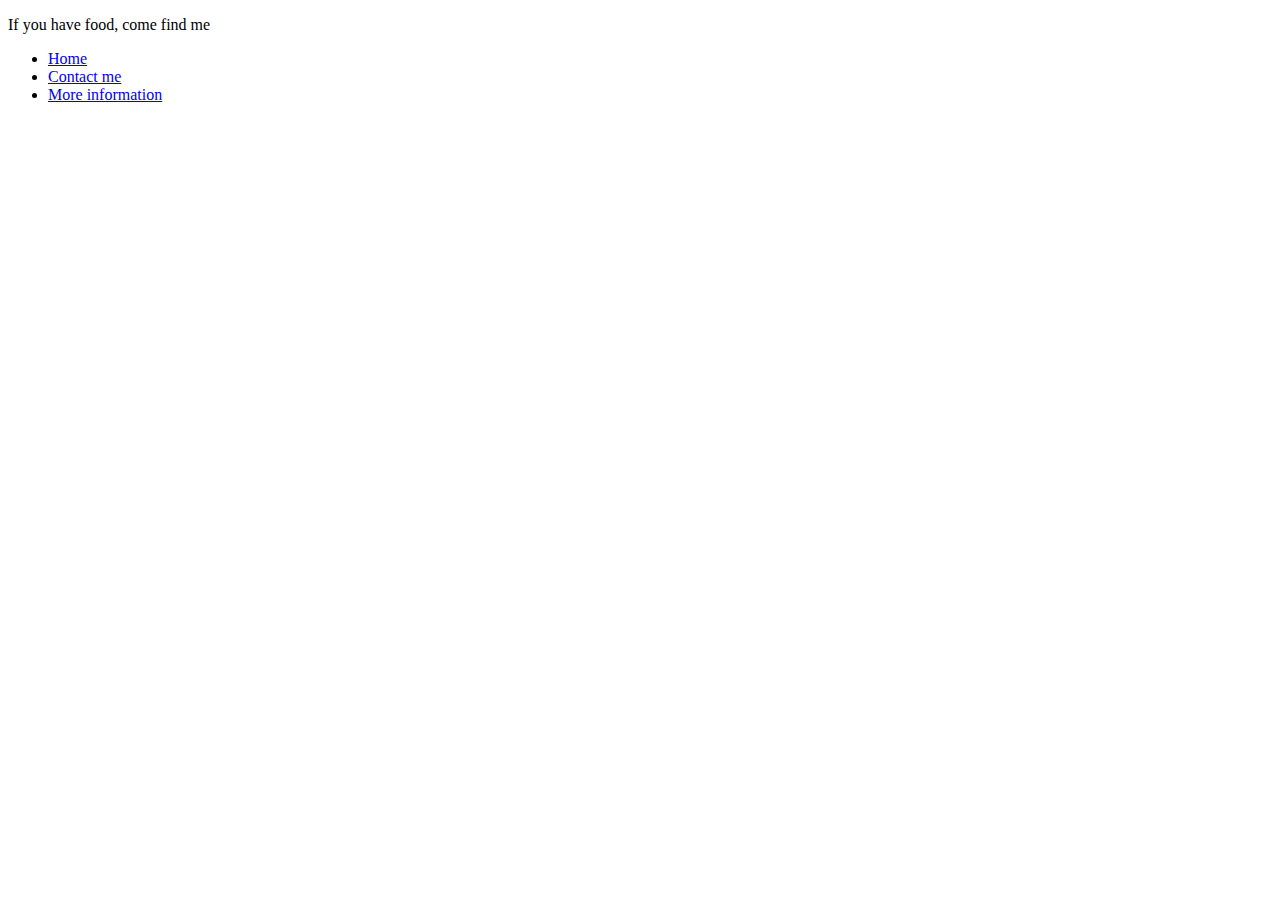
==== public/html/Contact.html @ 5a98339f "Basic HTML struct" ====
<!DOCTYPE html>
<html>
<head>
  <title>Contact me!</title>
  <style>
  </style>
  <script>
  </script>
</head>
<body>
<p> If you have food, come find me</p>
<ul>
  <li><a href = "/">Home</a></li>
  <li><a href = "/Contact">Contact me</a></li>
  <li><a href = "/about">More information</a></li>
</ul>
</body>
</html>
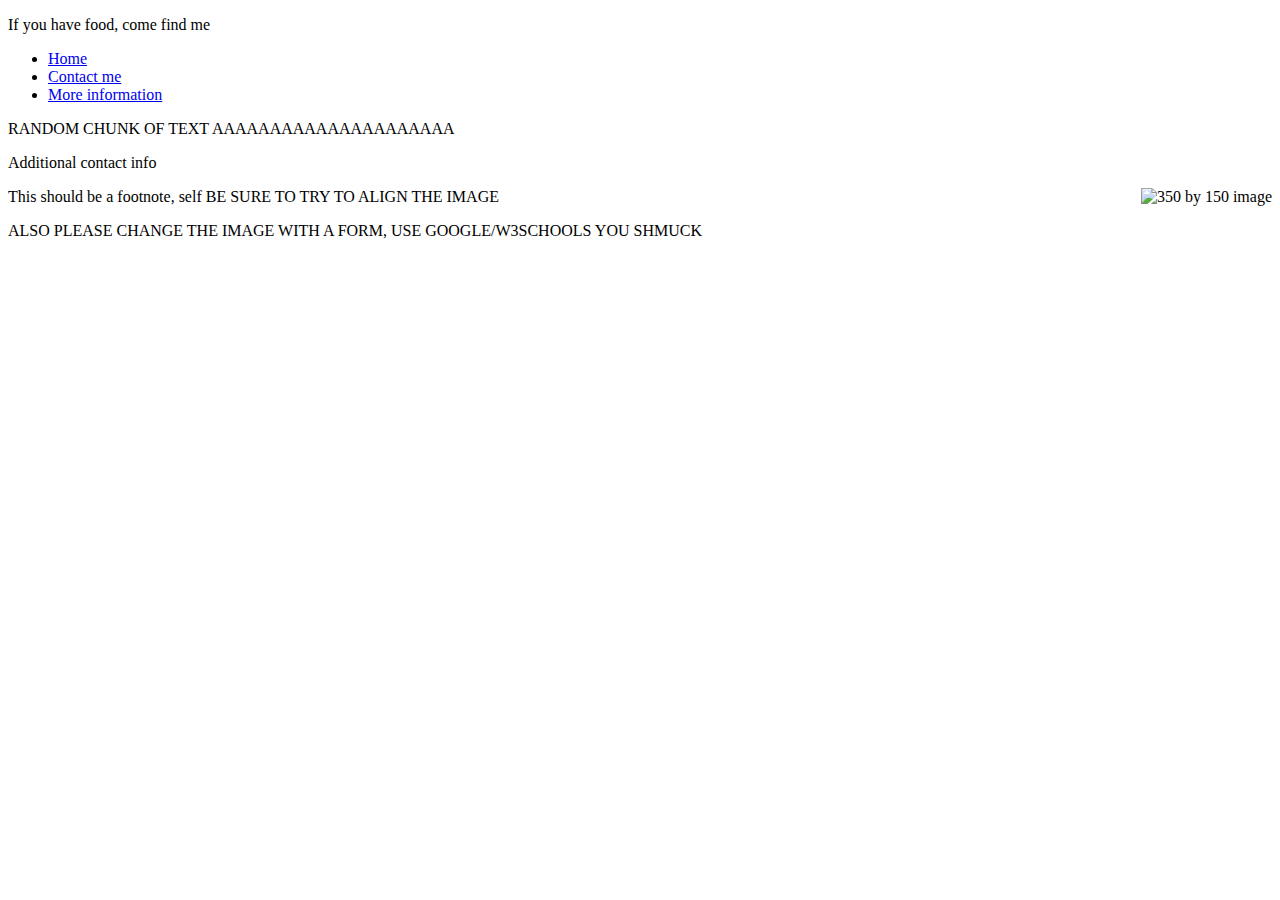
==== commit 69daca12: "Finished contact, began CSS" ====
--- a/public/html/Contact.html
+++ b/public/html/Contact.html
@@ -1,18 +1,32 @@
 <!DOCTYPE html>
 <html>
-<head>
+  <head>
   <title>Contact me!</title>
   <style>
   </style>
   <script>
   </script>
-</head>
-<body>
-<p> If you have food, come find me</p>
-<ul>
-  <li><a href = "/">Home</a></li>
-  <li><a href = "/Contact">Contact me</a></li>
-  <li><a href = "/about">More information</a></li>
-</ul>
-</body>
+  </head>
+  <body>
+    <p> If you have food, come find me</p>
+    <ul>
+      <li><a href = "/">Home</a></li>
+      <li><a href = "/Contact">Contact me</a></li>
+      <li><a href = "/about">More information</a></li>
+    </ul>
+    <div>
+      <p>RANDOM  CHUNK OF TEXT AAAAAAAAAAAAAAAAAAAAA</p>
+    </div>
+    <div>
+      <p>Additional contact info</p>
+    </div>
+    <div id = "aligntest">
+      <img src = "http://placehold.it/350x150" alt = "350 by 150 image" align = "right">
+    </div>
+    <div id = "footnote">
+      <p>This should be a footnote, self BE SURE TO TRY TO ALIGN THE IMAGE</p>
+      <p>ALSO PLEASE CHANGE THE IMAGE WITH A FORM, USE GOOGLE/W3SCHOOLS YOU SHMUCK</p>
+    </div>
+
+  </body>
 </html>
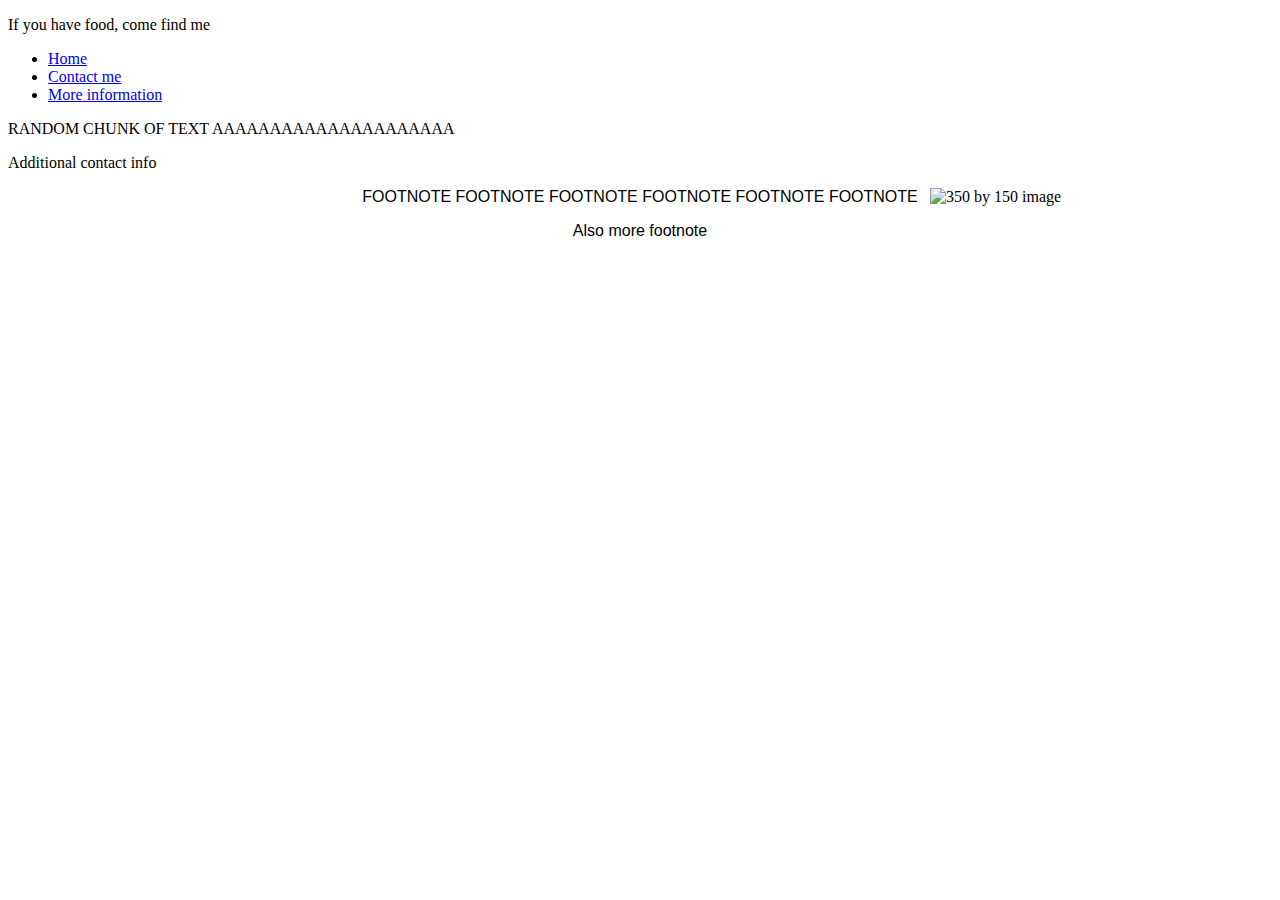
==== commit 89cb8917: "Removed CSS file, added CSS to Contact page" ====
--- a/public/html/Contact.html
+++ b/public/html/Contact.html
@@ -3,6 +3,16 @@
   <head>
   <title>Contact me!</title>
   <style>
+  .right {
+    position: absolute;
+    right: 0px;
+    width: 350px;
+  }
+
+  .footnote {
+    font-family: "Arial";
+    text-align: center;
+  }
   </style>
   <script>
   </script>
@@ -20,12 +30,12 @@
     <div>
       <p>Additional contact info</p>
     </div>
-    <div id = "aligntest">
-      <img src = "http://placehold.it/350x150" alt = "350 by 150 image" align = "right">
+    <div class = "right">
+      <img src = "http://placehold.it/350x150" alt = "350 by 150 image">
     </div>
-    <div id = "footnote">
-      <p>This should be a footnote, self BE SURE TO TRY TO ALIGN THE IMAGE</p>
-      <p>ALSO PLEASE CHANGE THE IMAGE WITH A FORM, USE GOOGLE/W3SCHOOLS YOU SHMUCK</p>
+    <div class = "footnote">
+      <p>FOOTNOTE FOOTNOTE FOOTNOTE FOOTNOTE FOOTNOTE FOOTNOTE</p>
+      <p>Also more footnote</p>
     </div>
 
   </body>
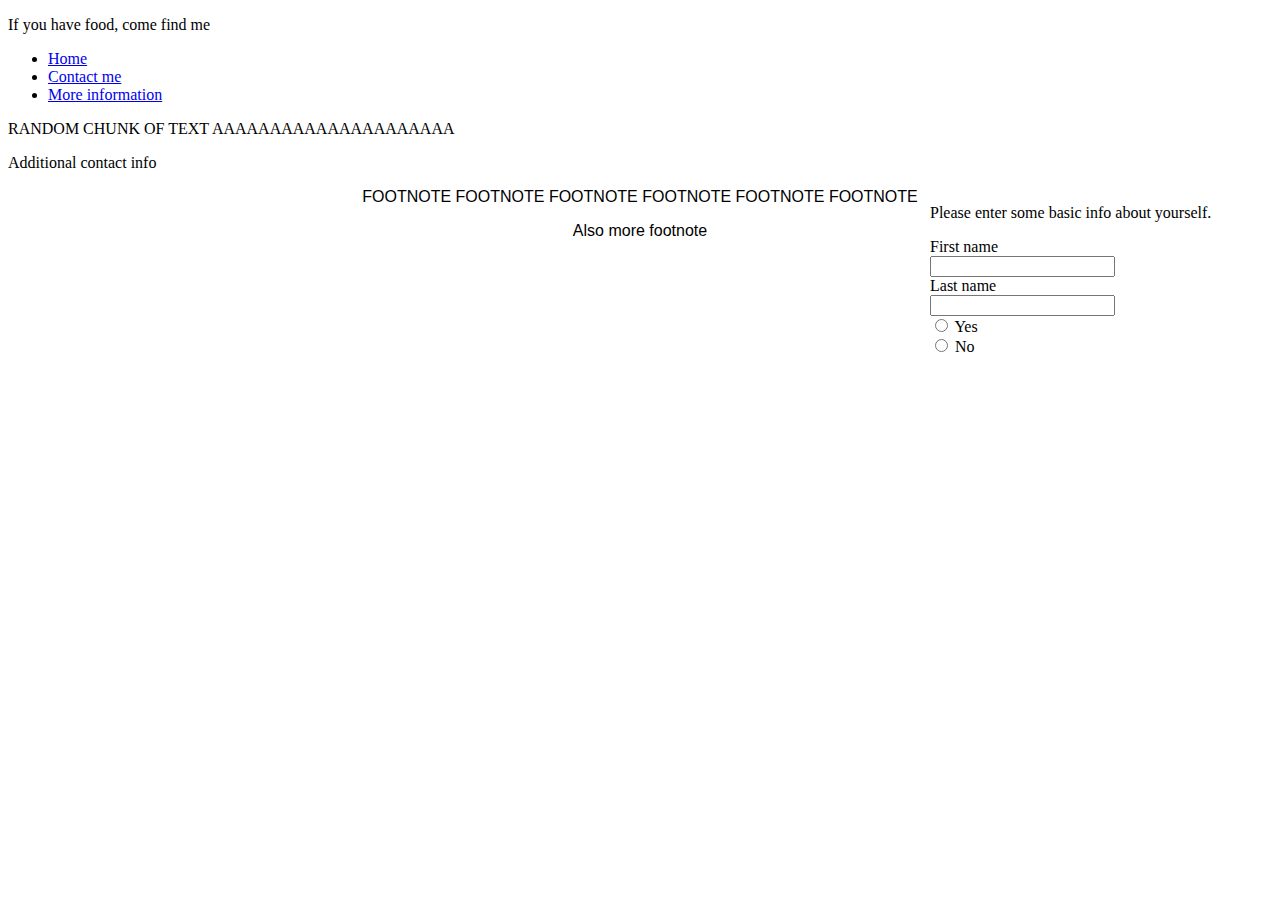
==== commit 96b675f2: "Added basic form" ====
--- a/public/html/Contact.html
+++ b/public/html/Contact.html
@@ -3,7 +3,7 @@
   <head>
   <title>Contact me!</title>
   <style>
-  .right {
+  .form {
     position: absolute;
     right: 0px;
     width: 350px;
@@ -12,6 +12,7 @@
   .footnote {
     font-family: "Arial";
     text-align: center;
+    vertical-align: bottom;
   }
   </style>
   <script>
@@ -30,8 +31,16 @@
     <div>
       <p>Additional contact info</p>
     </div>
-    <div class = "right">
-      <img src = "http://placehold.it/350x150" alt = "350 by 150 image">
+    <div class = "form">
+      <p>Please enter some basic info about yourself.</p>
+      <form>
+        First name <br>
+        <input type = "text" name = "First name"><br>
+        Last name <br>
+        <input type = "text" name = "Last name"><br>
+        <input type = "radio" name = "irrelevant" value = "yes"> Yes<br>
+        <input type = "radio" name = "irrelevant" value = "no"> No<br>
+      </form>
     </div>
     <div class = "footnote">
       <p>FOOTNOTE FOOTNOTE FOOTNOTE FOOTNOTE FOOTNOTE FOOTNOTE</p>
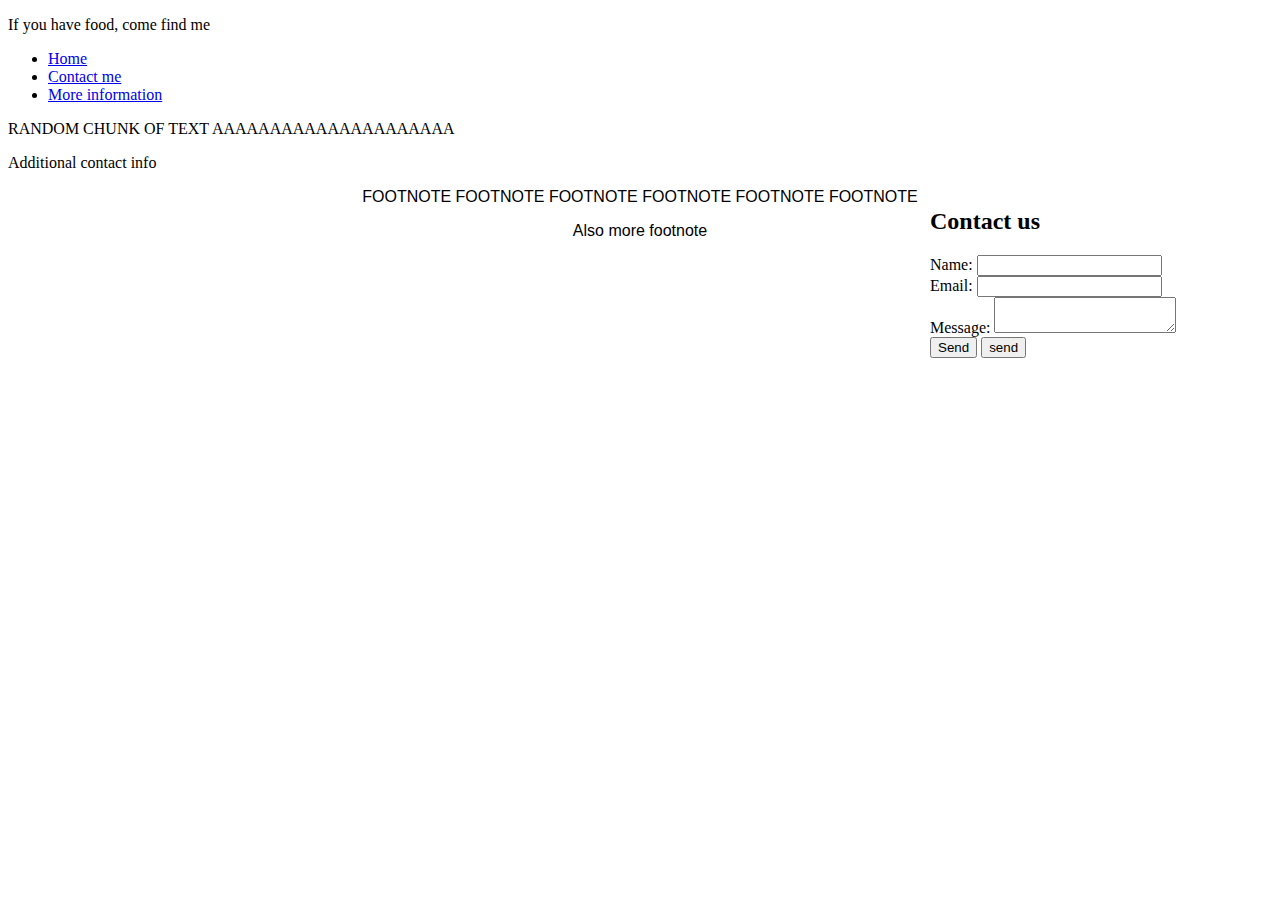
==== commit d89d0d0e: "Changed form, form handled with JS server" ====
--- a/public/html/Contact.html
+++ b/public/html/Contact.html
@@ -32,14 +32,19 @@
       <p>Additional contact info</p>
     </div>
     <div class = "form">
-      <p>Please enter some basic info about yourself.</p>
-      <form>
-        First name <br>
-        <input type = "text" name = "First name"><br>
-        Last name <br>
-        <input type = "text" name = "Last name"><br>
-        <input type = "radio" name = "irrelevant" value = "yes"> Yes<br>
-        <input type = "radio" name = "irrelevant" value = "no"> No<br>
+      <form action="/contact" method = "post">
+        <h2>Contact us</h2>
+        <label for = "name">Name:</label>
+        <input type = "text" name = "name" required>
+        <br>
+        <label for = "email">Email:</label>
+        <input type = "email" name = "email" required>
+        <br>
+        <label for = "message">Message:</label>
+        <textarea name = "message" required></textarea>
+        <br>
+        <button type = "submit">Send</button>
+        <input type = "submit" value = "send">
       </form>
     </div>
     <div class = "footnote">
